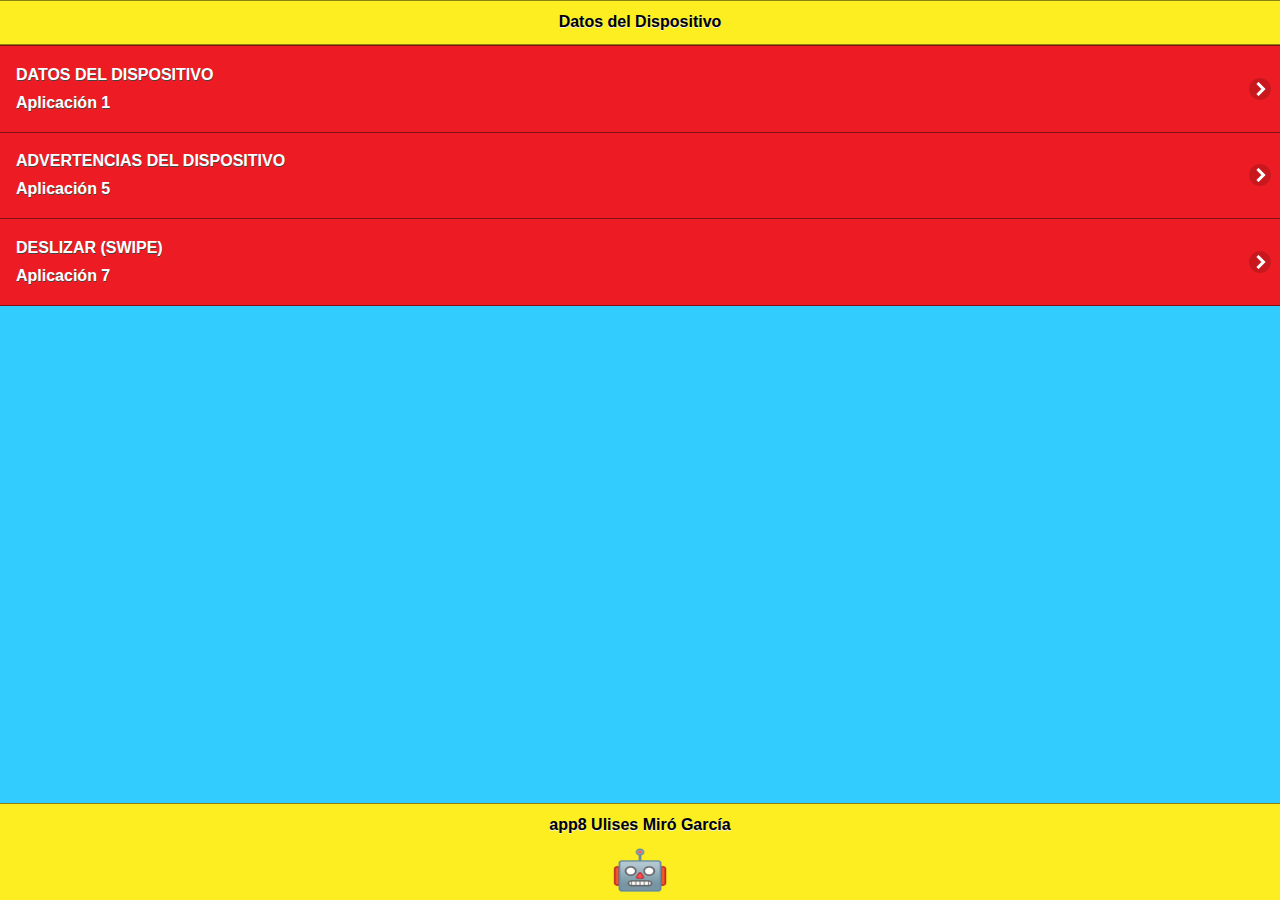
==== index.html @ 0657721d "2subida" ====
﻿<!DOCTYPE html>
<html>
<head>
<meta charset="utf-8">
<title>Datos del equipo</title>
<!--grupo CSS-->
<link rel="stylesheet" href="css/Tema1-app8.min.css"/>
<link rel="stylesheet" href="css/jquery.mobile.icons-1.4.5.min.css"/>
<link rel="stylesheet" href="css/jquery.mobile.structure-1.4.5.min.css"/>

<!--grupo JavaScript-->
<script src="js/jquery-1.11.2.min.js"></script>
<script src="js/jquery.mobile-1.4.5.min.js"></script>
<script src="js/acciones.js" type="text/javascript"></script>

<script src="phonegap.js"></script><!--necesario*/-->

</head>
<body>
<div data-role="page" id="Principal" data-theme="b">
  <div data-role="header" data-add-back-btn="true" data-back-btn-text="Regresar" data-back-btn-theme="b">
    <h1>Datos del Dispositivo</h1>
   </div>

<div data-role="main" class="ui-content">
<div>
  <ul data-role="listview" data-theme="b" class="ui-listview ui-group-theme-a">
    <li class="ui-first-child ui-last-child">
    <a href="index(app1).html" target="_self" class="ui-btn ui-btn-icon-right ui-icon-carat-r">
    <h2>DATOS DEL DISPOSITIVO</h2>
    <h5>Aplicación 1</h5>
    </a>
    </li>
   <li class="ui-first-child ui-last-child">
    <a href="index(app5).html" target="_self" class="ui-btn ui-btn-icon-right ui-icon-carat-r">
    <h2>ADVERTENCIAS DEL DISPOSITIVO</h2>
    <h5>Aplicación 5</h5>
    </a>
   </li>
   <li class="ui-first-child ui-last-child">
    <a href="index(app7).html" target="_self" class="ui-btn ui-btn-icon-right ui-icon-carat-r">
    <h2>DESLIZAR (SWIPE)</h2>
    <h5>Aplicación 7</h5>
    </a>
   </li>
  </ul>
</div>
</div>

<div data-role="footer" align="center" data-theme="b" data-position="fixed">
    <h4>app8 Ulises Miró García</h4>
      <img src="res/android/mdpi(app8).png" width="56" height="46">
   </div>
  </div>
</body>
</html>
---- css/Tema1-app8.min.css ----
/*!
* jQuery Mobile 1.4.5
* Git HEAD hash: 68e55e78b292634d3991c795f06f5e37a512decc <> Date: Fri Oct 31 2014 17:33:30 UTC
* http://jquerymobile.com
*
* Copyright 2010, 2014 jQuery Foundation, Inc. and othercontributors
* Released under the MIT license.
* http://jquery.org/license
*
*/


/* Globals */
/* Font
-----------------------------------------------------------------------------------------------------------*/
html {
	font-size: 100%;
}
body,
input,
select,
textarea,
button,
.ui-btn {
	font-size: 1em;
	line-height: 1.3;
	 font-family: sans-serif /*{global-font-family}*/;
}
legend,
.ui-input-text input,
.ui-input-search input {
	color: inherit;
	text-shadow: inherit;
}
/* Form labels (overrides font-weight bold in bars, and mini font-size) */
.ui-mobile label,
div.ui-controlgroup-label {
	font-weight: normal;
	font-size: 16px;
}
/* Separators
-----------------------------------------------------------------------------------------------------------*/
/* Field contain separator (< 28em) */
.ui-field-contain {
	border-bottom-color: #828282;
	border-bottom-color: rgba(0,0,0,.15);
	border-bottom-width: 1px;
	border-bottom-style: solid;
}
/* Table opt-in classes: strokes between each row, and alternating row stripes */
/* Classes table-stroke and table-stripe are deprecated in 1.4. */
.table-stroke thead th,
.table-stripe thead th,
.table-stripe tbody tr:last-child {
	border-bottom: 1px solid #d6d6d6; /* non-RGBA fallback */
	border-bottom: 1px solid rgba(0,0,0,.1);
}
.table-stroke tbody th,
.table-stroke tbody td {
	border-bottom: 1px solid #e6e6e6; /* non-RGBA fallback  */
	border-bottom: 1px solid rgba(0,0,0,.05);
}
.table-stripe.table-stroke tbody tr:last-child th,
.table-stripe.table-stroke tbody tr:last-child td {
	border-bottom: 0;
}
.table-stripe tbody tr:nth-child(odd) td,
.table-stripe tbody tr:nth-child(odd) th {
	background-color: #eeeeee; /* non-RGBA fallback  */
	background-color: rgba(0,0,0,.04);
}
/* Buttons
-----------------------------------------------------------------------------------------------------------*/
.ui-btn,
label.ui-btn {
	font-weight: bold;
	border-width: 1px;
	border-style: solid;
}
.ui-btn {
	text-decoration: none !important;
}
.ui-btn-active {
	cursor: pointer;
}
/* Corner rounding
-----------------------------------------------------------------------------------------------------------*/
/* Class ui-btn-corner-all deprecated in 1.4 */
.ui-corner-all {
	-webkit-border-radius: .6em /*{global-radii-blocks}*/;
	border-radius: .6em /*{global-radii-blocks}*/;
}
/* Buttons */
.ui-btn-corner-all,
.ui-btn.ui-corner-all,
/* Slider track */
.ui-slider-track.ui-corner-all,
/* Flipswitch */
.ui-flipswitch.ui-corner-all,
/* Count bubble */
.ui-li-count {
	-webkit-border-radius: .3125em /*{global-radii-buttons}*/;
	border-radius: .3125em /*{global-radii-buttons}*/;
}
/* Icon-only buttons */
.ui-btn-icon-notext.ui-btn-corner-all,
.ui-btn-icon-notext.ui-corner-all {
	-webkit-border-radius: 1em;
	border-radius: 1em;
}
/* Radius clip workaround for cleaning up corner trapping */
.ui-btn-corner-all,
.ui-corner-all {
	-webkit-background-clip: padding;
	background-clip: padding-box;
}
/* Popup arrow */
.ui-popup.ui-corner-all > .ui-popup-arrow-guide {
	left: .6em /*{global-radii-blocks}*/;
	right: .6em /*{global-radii-blocks}*/;
	top: .6em /*{global-radii-blocks}*/;
	bottom: .6em /*{global-radii-blocks}*/;
}
/* Shadow
-----------------------------------------------------------------------------------------------------------*/
.ui-shadow {
	-webkit-box-shadow: 0 1px 3px /*{global-box-shadow-size}*/ rgba(0,0,0,.2) /*{global-box-shadow-color}*/;
	-moz-box-shadow: 0 1px 3px /*{global-box-shadow-size}*/ rgba(0,0,0,.2) /*{global-box-shadow-color}*/;
	box-shadow: 0 1px 3px /*{global-box-shadow-size}*/ rgba(0,0,0,.2) /*{global-box-shadow-color}*/;
}
.ui-shadow-inset {
	-webkit-box-shadow: inset 0 1px 3px /*{global-box-shadow-size}*/ rgba(0,0,0,.2) /*{global-box-shadow-color}*/;
	-moz-box-shadow: inset 0 1px 3px /*{global-box-shadow-size}*/ rgba(0,0,0,.2) /*{global-box-shadow-color}*/;
	box-shadow: inset 0 1px 3px /*{global-box-shadow-size}*/ rgba(0,0,0,.2) /*{global-box-shadow-color}*/;
}
.ui-overlay-shadow {
	-webkit-box-shadow: 0 0 12px 		rgba(0,0,0,.6);
	-moz-box-shadow: 0 0 12px 			rgba(0,0,0,.6);
	box-shadow: 0 0 12px 				rgba(0,0,0,.6);
}
/* Icons
-----------------------------------------------------------------------------------------------------------*/
.ui-btn-icon-left:after,
.ui-btn-icon-right:after,
.ui-btn-icon-top:after,
.ui-btn-icon-bottom:after,
.ui-btn-icon-notext:after {
	background-color: #666666 /*{global-icon-color}*/;
	background-color: rgba(0,0,0,.15) /*{global-icon-disc}*/;
	background-position: center center;
	background-repeat: no-repeat;
	-webkit-border-radius: 1em;
	border-radius: 1em;
}
/* Alt icons */
.ui-alt-icon.ui-btn:after,
.ui-alt-icon .ui-btn:after,
html .ui-alt-icon.ui-checkbox-off:after,
html .ui-alt-icon.ui-radio-off:after,
html .ui-alt-icon .ui-checkbox-off:after,
html .ui-alt-icon .ui-radio-off:after {
	background-color: #666666 /*{global-icon-color}*/;
	background-color: rgba(0,0,0,.15) /*{global-icon-disc}*/;
}
/* No disc */
.ui-nodisc-icon.ui-btn:after,
.ui-nodisc-icon .ui-btn:after {
	background-color: transparent;
}
/* Icon shadow */
.ui-shadow-icon.ui-btn:after,
.ui-shadow-icon .ui-btn:after {
	-webkit-box-shadow: 0 1px 0 rgba(255,255,255,.3) /*{global-icon-shadow}*/;
	-moz-box-shadow: 0 1px 0 rgba(255,255,255,.3) /*{global-icon-shadow}*/;
	box-shadow: 0 1px 0 rgba(255,255,255,.3) /*{global-icon-shadow}*/;
}
/* Checkbox and radio */
.ui-btn.ui-checkbox-off:after,
.ui-btn.ui-checkbox-on:after,
.ui-btn.ui-radio-off:after,
.ui-btn.ui-radio-on:after {
	display: block;
	width: 18px;
	height: 18px;
	margin: -9px 2px 0 2px;
}
.ui-checkbox-off:after,
.ui-btn.ui-radio-off:after {
	filter: Alpha(Opacity=30);
	opacity: .3;
}
.ui-btn.ui-checkbox-off:after,
.ui-btn.ui-checkbox-on:after {
	-webkit-border-radius: .1875em;
	border-radius: .1875em;
}
.ui-btn.ui-checkbox-off:after {
	background-color: #666;
	background-color: rgba(0,0,0,.3);
}
.ui-radio .ui-btn.ui-radio-on:after {
	background-image: none;
	background-color: #fff;
	width: 8px;
	height: 8px;
	border-width: 5px;
	border-style: solid; 
}
.ui-alt-icon.ui-btn.ui-radio-on:after,
.ui-alt-icon .ui-btn.ui-radio-on:after {
	background-color: #000;
}
/* Loader */
.ui-icon-loading {
	background: url("images/ajax-loader.gif");
	background-size: 2.875em 2.875em;
}.ui-bar-a,.ui-page-theme-a .ui-bar-inherit,html .ui-bar-a .ui-bar-inherit,html .ui-body-a .ui-bar-inherit,html body .ui-group-theme-a .ui-bar-inherit{background-color:#e9e9e9 ;border-color:#dddddd ;color:#333333 ;text-shadow:0  1px  0  #eeeeee ;font-weight:bold;}.ui-bar-a{border-width:1px;border-style:solid;}.ui-overlay-a,.ui-page-theme-a,.ui-page-theme-a .ui-panel-wrapper{background-color:#f9f9f9 ;border-color:#bbbbbb ;color:#333333 ;text-shadow:0  1px  0  #f3f3f3 ;}.ui-body-a,.ui-page-theme-a .ui-body-inherit,html .ui-bar-a .ui-body-inherit,html .ui-body-a .ui-body-inherit,html body .ui-group-theme-a .ui-body-inherit,html .ui-panel-page-container-a{background-color:#ffffff ;border-color:#dddddd ;color:#333333 ;text-shadow:0  1px  0  #f3f3f3 ;}.ui-body-a{border-width:1px;border-style:solid;}.ui-page-theme-a a,html .ui-bar-a a,html .ui-body-a a,html body .ui-group-theme-a a{color:#3388cc ;font-weight:bold;}.ui-page-theme-a a:visited,html .ui-bar-a a:visited,html .ui-body-a a:visited,html body .ui-group-theme-a a:visited{   color:#3388cc ;}.ui-page-theme-a a:hover,html .ui-bar-a a:hover,html .ui-body-a a:hover,html body .ui-group-theme-a a:hover{color:#005599 ;}.ui-page-theme-a a:active,html .ui-bar-a a:active,html .ui-body-a a:active,html body .ui-group-theme-a a:active{color:#005599 ;}.ui-page-theme-a .ui-btn,html .ui-bar-a .ui-btn,html .ui-body-a .ui-btn,html body .ui-group-theme-a .ui-btn,html head + body .ui-btn.ui-btn-a,.ui-page-theme-a .ui-btn:visited,html .ui-bar-a .ui-btn:visited,html .ui-body-a .ui-btn:visited,html body .ui-group-theme-a .ui-btn:visited,html head + body .ui-btn.ui-btn-a:visited{background-color:#f6f6f6 ;border-color:#dddddd ;color:#333333 ;text-shadow:0  1px  0  #f3f3f3 ;}.ui-page-theme-a .ui-btn:hover,html .ui-bar-a .ui-btn:hover,html .ui-body-a .ui-btn:hover,html body .ui-group-theme-a .ui-btn:hover,html head + body .ui-btn.ui-btn-a:hover{background-color:#ededed ;border-color:#dddddd ;color:#333333 ;text-shadow:0  1px  0  #f3f3f3 ;}.ui-page-theme-a .ui-btn:active,html .ui-bar-a .ui-btn:active,html .ui-body-a .ui-btn:active,html body .ui-group-theme-a .ui-btn:active,html head + body .ui-btn.ui-btn-a:active{background-color:#e8e8e8 ;border-color:#dddddd ;color:#333333 ;text-shadow:0  1px  0  #f3f3f3 ;}.ui-page-theme-a .ui-btn.ui-btn-active,html .ui-bar-a .ui-btn.ui-btn-active,html .ui-body-a .ui-btn.ui-btn-active,html body .ui-group-theme-a .ui-btn.ui-btn-active,html head + body .ui-btn.ui-btn-a.ui-btn-active,.ui-page-theme-a .ui-checkbox-on:after,html .ui-bar-a .ui-checkbox-on:after,html .ui-body-a .ui-checkbox-on:after,html body .ui-group-theme-a .ui-checkbox-on:after,.ui-btn.ui-checkbox-on.ui-btn-a:after,.ui-page-theme-a .ui-flipswitch-active,html .ui-bar-a .ui-flipswitch-active,html .ui-body-a .ui-flipswitch-active,html body .ui-group-theme-a .ui-flipswitch-active,html body .ui-flipswitch.ui-bar-a.ui-flipswitch-active,.ui-page-theme-a .ui-slider-track .ui-btn-active,html .ui-bar-a .ui-slider-track .ui-btn-active,html .ui-body-a .ui-slider-track .ui-btn-active,html body .ui-group-theme-a .ui-slider-track .ui-btn-active,html body div.ui-slider-track.ui-body-a .ui-btn-active{background-color:#3388cc ;border-color:#3388cc ;color:#ffffff ;text-shadow:0  1px  0  #005599 ;}.ui-page-theme-a .ui-radio-on:after,html .ui-bar-a .ui-radio-on:after,html .ui-body-a .ui-radio-on:after,html body .ui-group-theme-a .ui-radio-on:after,.ui-btn.ui-radio-on.ui-btn-a:after{border-color:#3388cc ;}.ui-page-theme-a .ui-btn:focus,html .ui-bar-a .ui-btn:focus,html .ui-body-a .ui-btn:focus,html body .ui-group-theme-a .ui-btn:focus,html head + body .ui-btn.ui-btn-a:focus,.ui-page-theme-a .ui-focus,html .ui-bar-a .ui-focus,html .ui-body-a .ui-focus,html body .ui-group-theme-a .ui-focus,html head + body .ui-btn-a.ui-focus,html head + body .ui-body-a.ui-focus{-webkit-box-shadow:0 0 12px #3388cc ;-moz-box-shadow:0 0 12px #3388cc ;box-shadow:0 0 12px #3388cc ;}.ui-bar-b,.ui-page-theme-b .ui-bar-inherit,html .ui-bar-b .ui-bar-inherit,html .ui-body-b .ui-bar-inherit,html body .ui-group-theme-b .ui-bar-inherit{background-color:#fcee21 ;border-color:#8a8212 ;color:#000000 ;text-shadow:0  1px  0  #eeeeee ;font-weight:bold;}.ui-bar-b{border-width:1px;border-style:solid;}.ui-overlay-b,.ui-page-theme-b,.ui-page-theme-b .ui-panel-wrapper{background-color:#33ccff ;border-color:#33ccff ;color:#000000 ;text-shadow:0  1px  0  #eeeeee ;}.ui-body-b,.ui-page-theme-b .ui-body-inherit,html .ui-bar-b .ui-body-inherit,html .ui-body-b .ui-body-inherit,html body .ui-group-theme-b .ui-body-inherit,html .ui-panel-page-container-b{background-color:#8cc63f ;border-color:#4d6c22 ;color:#ffffff ;text-shadow:0  1px  0  #444444 ;}.ui-body-b{border-width:1px;border-style:solid;}.ui-page-theme-b a,html .ui-bar-b a,html .ui-body-b a,html body .ui-group-theme-b a{color:#3388cc ;font-weight:bold;}.ui-page-theme-b a:visited,html .ui-bar-b a:visited,html .ui-body-b a:visited,html body .ui-group-theme-b a:visited{   color:#3388cc ;}.ui-page-theme-b a:hover,html .ui-bar-b a:hover,html .ui-body-b a:hover,html body .ui-group-theme-b a:hover{color:#005599 ;}.ui-page-theme-b a:active,html .ui-bar-b a:active,html .ui-body-b a:active,html body .ui-group-theme-b a:active{color:#005599 ;}.ui-page-theme-b .ui-btn,html .ui-bar-b .ui-btn,html .ui-body-b .ui-btn,html body .ui-group-theme-b .ui-btn,html head + body .ui-btn.ui-btn-b,.ui-page-theme-b .ui-btn:visited,html .ui-bar-b .ui-btn:visited,html .ui-body-b .ui-btn:visited,html body .ui-group-theme-b .ui-btn:visited,html head + body .ui-btn.ui-btn-b:visited{background-color:#ed1c24 ;border-color:#820f13 ;color:#ffffff ;text-shadow:0  1px  0  #444444 ;}.ui-page-theme-b .ui-btn:hover,html .ui-bar-b .ui-btn:hover,html .ui-body-b .ui-btn:hover,html body .ui-group-theme-b .ui-btn:hover,html head + body .ui-btn.ui-btn-b:hover{background-color:#FF2029 ;border-color:#8c1116 ;color:#ffffff ;text-shadow:0  1px  0  #444444 ;}.ui-page-theme-b .ui-btn:active,html .ui-bar-b .ui-btn:active,html .ui-body-b .ui-btn:active,html body .ui-group-theme-b .ui-btn:active,html head + body .ui-btn.ui-btn-b:active{background-color:#FF2029 ;border-color:#8c1116 ;color:#ffffff ;text-shadow:0  1px  0  #444444 ;}.ui-page-theme-b .ui-btn.ui-btn-active,html .ui-bar-b .ui-btn.ui-btn-active,html .ui-body-b .ui-btn.ui-btn-active,html body .ui-group-theme-b .ui-btn.ui-btn-active,html head + body .ui-btn.ui-btn-b.ui-btn-active,.ui-page-theme-b .ui-checkbox-on:after,html .ui-bar-b .ui-checkbox-on:after,html .ui-body-b .ui-checkbox-on:after,html body .ui-group-theme-b .ui-checkbox-on:after,.ui-btn.ui-checkbox-on.ui-btn-b:after,.ui-page-theme-b .ui-flipswitch-active,html .ui-bar-b .ui-flipswitch-active,html .ui-body-b .ui-flipswitch-active,html body .ui-group-theme-b .ui-flipswitch-active,html body .ui-flipswitch.ui-bar-b.ui-flipswitch-active,.ui-page-theme-b .ui-slider-track .ui-btn-active,html .ui-bar-b .ui-slider-track .ui-btn-active,html .ui-body-b .ui-slider-track .ui-btn-active,html body .ui-group-theme-b .ui-slider-track .ui-btn-active,html body div.ui-slider-track.ui-body-b .ui-btn-active{background-color:#3388cc ;border-color:#3388cc ;color:#ffffff ;text-shadow:0  1px  0  #005599 ;}.ui-page-theme-b .ui-radio-on:after,html .ui-bar-b .ui-radio-on:after,html .ui-body-b .ui-radio-on:after,html body .ui-group-theme-b .ui-radio-on:after,.ui-btn.ui-radio-on.ui-btn-b:after{border-color:#3388cc ;}.ui-page-theme-b .ui-btn:focus,html .ui-bar-b .ui-btn:focus,html .ui-body-b .ui-btn:focus,html body .ui-group-theme-b .ui-btn:focus,html head + body .ui-btn.ui-btn-b:focus,.ui-page-theme-b .ui-focus,html .ui-bar-b .ui-focus,html .ui-body-b .ui-focus,html body .ui-group-theme-b .ui-focus,html head + body .ui-btn-b.ui-focus,html head + body .ui-body-b.ui-focus{-webkit-box-shadow:0 0 12px #3388cc ;-moz-box-shadow:0 0 12px #3388cc ;box-shadow:0 0 12px #3388cc ;}.ui-bar-c,.ui-page-theme-c .ui-bar-inherit,html .ui-bar-c .ui-bar-inherit,html .ui-body-c .ui-bar-inherit,html body .ui-group-theme-c .ui-bar-inherit{background-color:#e9e9e9 ;border-color:#dddddd ;color:#333333 ;text-shadow:0  1px  0  #eeeeee ;font-weight:bold;}.ui-bar-c{border-width:1px;border-style:solid;}.ui-overlay-c,.ui-page-theme-c,.ui-page-theme-c .ui-panel-wrapper{background-color:#f9f9f9 ;border-color:#bbbbbb ;color:#333333 ;text-shadow:0  1px  0  #f3f3f3 ;}.ui-body-c,.ui-page-theme-c .ui-body-inherit,html .ui-bar-c .ui-body-inherit,html .ui-body-c .ui-body-inherit,html body .ui-group-theme-c .ui-body-inherit,html .ui-panel-page-container-c{background-color:#ffffff ;border-color:#dddddd ;color:#333333 ;text-shadow:0  1px  0  #f3f3f3 ;}.ui-body-c{border-width:1px;border-style:solid;}.ui-page-theme-c a,html .ui-bar-c a,html .ui-body-c a,html body .ui-group-theme-c a{color:#3388cc ;font-weight:bold;}.ui-page-theme-c a:visited,html .ui-bar-c a:visited,html .ui-body-c a:visited,html body .ui-group-theme-c a:visited{   color:#3388cc ;}.ui-page-theme-c a:hover,html .ui-bar-c a:hover,html .ui-body-c a:hover,html body .ui-group-theme-c a:hover{color:#005599 ;}.ui-page-theme-c a:active,html .ui-bar-c a:active,html .ui-body-c a:active,html body .ui-group-theme-c a:active{color:#005599 ;}.ui-page-theme-c .ui-btn,html .ui-bar-c .ui-btn,html .ui-body-c .ui-btn,html body .ui-group-theme-c .ui-btn,html head + body .ui-btn.ui-btn-c,.ui-page-theme-c .ui-btn:visited,html .ui-bar-c .ui-btn:visited,html .ui-body-c .ui-btn:visited,html body .ui-group-theme-c .ui-btn:visited,html head + body .ui-btn.ui-btn-c:visited{background-color:#f6f6f6 ;border-color:#dddddd ;color:#333333 ;text-shadow:0  1px  0  #f3f3f3 ;}.ui-page-theme-c .ui-btn:hover,html .ui-bar-c .ui-btn:hover,html .ui-body-c .ui-btn:hover,html body .ui-group-theme-c .ui-btn:hover,html head + body .ui-btn.ui-btn-c:hover{background-color:#ededed ;border-color:#dddddd ;color:#333333 ;text-shadow:0  1px  0  #f3f3f3 ;}.ui-page-theme-c .ui-btn:active,html .ui-bar-c .ui-btn:active,html .ui-body-c .ui-btn:active,html body .ui-group-theme-c .ui-btn:active,html head + body .ui-btn.ui-btn-c:active{background-color:#e8e8e8 ;border-color:#dddddd ;color:#333333 ;text-shadow:0  1px  0  #f3f3f3 ;}.ui-page-theme-c .ui-btn.ui-btn-active,html .ui-bar-c .ui-btn.ui-btn-active,html .ui-body-c .ui-btn.ui-btn-active,html body .ui-group-theme-c .ui-btn.ui-btn-active,html head + body .ui-btn.ui-btn-c.ui-btn-active,.ui-page-theme-c .ui-checkbox-on:after,html .ui-bar-c .ui-checkbox-on:after,html .ui-body-c .ui-checkbox-on:after,html body .ui-group-theme-c .ui-checkbox-on:after,.ui-btn.ui-checkbox-on.ui-btn-c:after,.ui-page-theme-c .ui-flipswitch-active,html .ui-bar-c .ui-flipswitch-active,html .ui-body-c .ui-flipswitch-active,html body .ui-group-theme-c .ui-flipswitch-active,html body .ui-flipswitch.ui-bar-c.ui-flipswitch-active,.ui-page-theme-c .ui-slider-track .ui-btn-active,html .ui-bar-c .ui-slider-track .ui-btn-active,html .ui-body-c .ui-slider-track .ui-btn-active,html body .ui-group-theme-c .ui-slider-track .ui-btn-active,html body div.ui-slider-track.ui-body-c .ui-btn-active{background-color:#3388cc ;border-color:#3388cc ;color:#ffffff ;text-shadow:0  1px  0  #005599 ;}.ui-page-theme-c .ui-radio-on:after,html .ui-bar-c .ui-radio-on:after,html .ui-body-c .ui-radio-on:after,html body .ui-group-theme-c .ui-radio-on:after,.ui-btn.ui-radio-on.ui-btn-c:after{border-color:#3388cc ;}.ui-page-theme-c .ui-btn:focus,html .ui-bar-c .ui-btn:focus,html .ui-body-c .ui-btn:focus,html body .ui-group-theme-c .ui-btn:focus,html head + body .ui-btn.ui-btn-c:focus,.ui-page-theme-c .ui-focus,html .ui-bar-c .ui-focus,html .ui-body-c .ui-focus,html body .ui-group-theme-c .ui-focus,html head + body .ui-btn-c.ui-focus,html head + body .ui-body-c.ui-focus{-webkit-box-shadow:0 0 12px #3388cc ;-moz-box-shadow:0 0 12px #3388cc ;box-shadow:0 0 12px #3388cc ;}.ui-disabled,.ui-state-disabled,button[disabled],.ui-select .ui-btn.ui-state-disabled{filter:Alpha(Opacity=30);opacity:.3;cursor:default !important;pointer-events:none;}.ui-btn:focus,.ui-btn.ui-focus{outline:0;}.ui-noboxshadow .ui-shadow,.ui-noboxshadow .ui-shadow-inset,.ui-noboxshadow .ui-overlay-shadow,.ui-noboxshadow .ui-shadow-icon.ui-btn:after,.ui-noboxshadow .ui-shadow-icon .ui-btn:after,.ui-noboxshadow .ui-focus,.ui-noboxshadow .ui-btn:focus,.ui-noboxshadow  input:focus,.ui-noboxshadow .ui-panel{-webkit-box-shadow:none !important;-moz-box-shadow:none !important;box-shadow:none !important;}.ui-noboxshadow .ui-btn:focus,.ui-noboxshadow .ui-focus{outline-width:1px;outline-style:auto;}
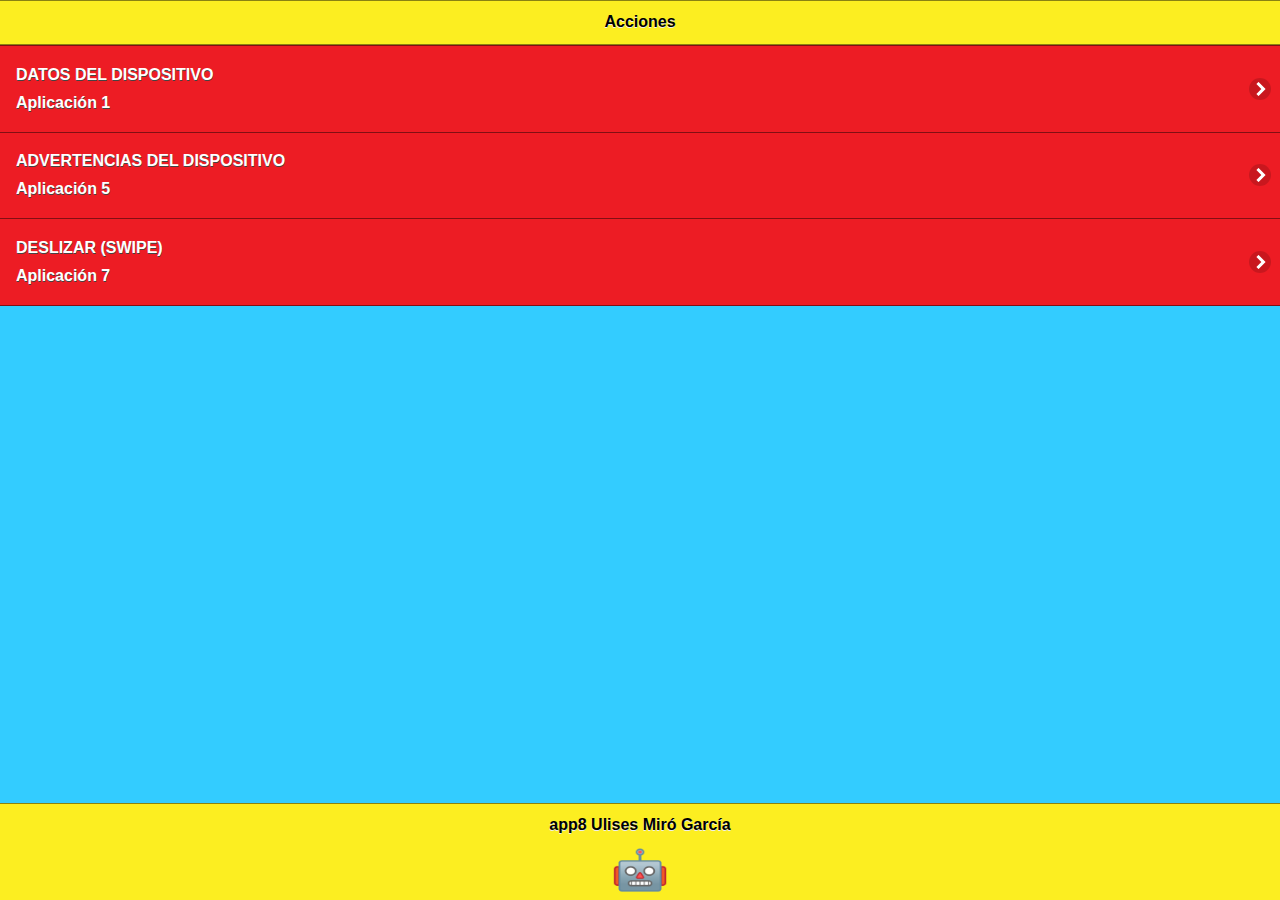
==== commit dcbd872a: "5subida" ====
--- a/index.html
+++ b/index.html
@@ -2,7 +2,7 @@
 <html>
 <head>
 <meta charset="utf-8">
-<title>Datos del equipo</title>
+<title>Acciones</title>
 <!--grupo CSS-->
 <link rel="stylesheet" href="css/Tema1-app8.min.css"/>
 <link rel="stylesheet" href="css/jquery.mobile.icons-1.4.5.min.css"/>
@@ -19,7 +19,7 @@
 <body>
 <div data-role="page" id="Principal" data-theme="b">
   <div data-role="header" data-add-back-btn="true" data-back-btn-text="Regresar" data-back-btn-theme="b">
-    <h1>Datos del Dispositivo</h1>
+    <h1>Acciones</h1>
    </div>
 
 <div data-role="main" class="ui-content">
@@ -49,7 +49,7 @@
 
 <div data-role="footer" align="center" data-theme="b" data-position="fixed">
     <h4>app8 Ulises Miró García</h4>
-      <img src="res/android/mdpi(app8).png" width="56" height="46">
+      <img src="res/android/mdpi.png" width="56" height="46">
    </div>
   </div>
 </body>
